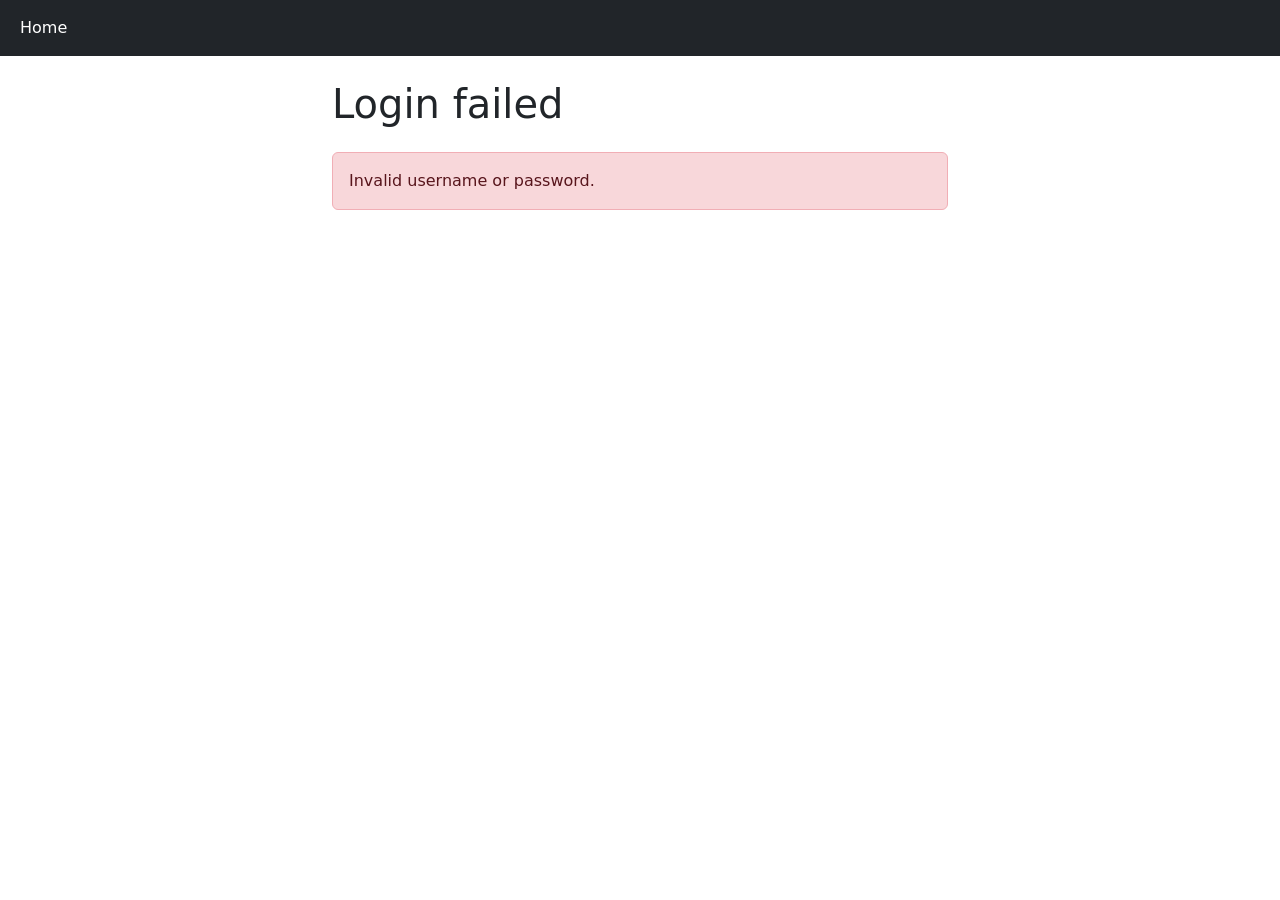
==== src/main/resources/html/login-error.html @ 875b210c "Work with relative links" ====
<!doctype html>
<html lang="en">
  <head>
    <meta charset="utf-8">
    <meta name="viewport" content="width=device-width, initial-scale=1">
    <link href="https://cdn.jsdelivr.net/npm/bootstrap@5.2.3/dist/css/bootstrap.min.css" rel="stylesheet" integrity="sha384-rbsA2VBKQhggwzxH7pPCaAqO46MgnOM80zW1RWuH61DGLwZJEdK2Kadq2F9CUG65" crossorigin="anonymous">
    <title>RSTM Sample Service</title>
  </head>
  <body>
    <nav class="navbar navbar-expand-sm navbar-dark bg-dark">
      <div class="container-fluid">
        <button class="navbar-toggler" type="button" data-bs-toggle="collapse" data-bs-target="#navbarSupportedContent" aria-controls="navbarSupportedContent" aria-expanded="false" aria-label="Toggle navigation">
          <span class="navbar-toggler-icon"></span>
        </button>
        <div class="collapse navbar-collapse" id="navbarSupportedContent">
          <ul class="navbar-nav me-auto mb-2 mb-lg-0">
            <li class="nav-item">
              <a class="nav-link active" href=".">Home</a>
            </li>
          </ul>
        </div>  
      </div>
    </nav>
    <div class="container" style="max-width: 640px">
      <h1 class="my-4">Login failed</h1>
      <div class="alert alert-danger">
        Invalid username or password.
      </div>
    </div>
    <script src="https://cdn.jsdelivr.net/npm/bootstrap@5.2.3/dist/js/bootstrap.bundle.min.js" integrity="sha384-kenU1KFdBIe4zVF0s0G1M5b4hcpxyD9F7jL+jjXkk+Q2h455rYXK/7HAuoJl+0I4" crossorigin="anonymous"></script>
  </body>
</html>
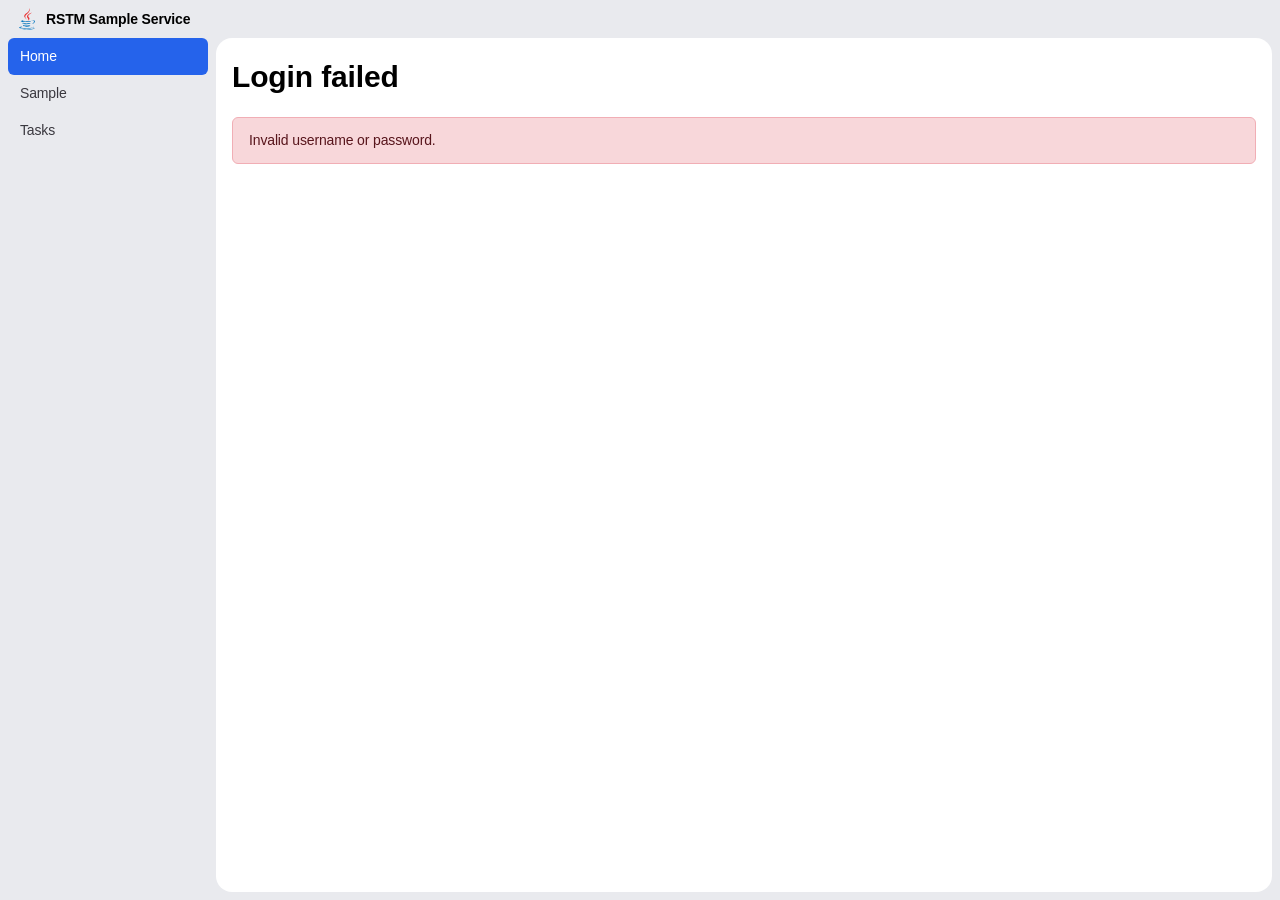
==== commit 07328064: "Adapt to rstm.css, remove Bootstrap" ====
--- a/src/main/resources/html/login-error.html
+++ b/src/main/resources/html/login-error.html
@@ -1,32 +1,27 @@
 <!doctype html>
 <html lang="en">
-  <head>
-    <meta charset="utf-8">
-    <meta name="viewport" content="width=device-width, initial-scale=1">
-    <link href="https://cdn.jsdelivr.net/npm/bootstrap@5.2.3/dist/css/bootstrap.min.css" rel="stylesheet" integrity="sha384-rbsA2VBKQhggwzxH7pPCaAqO46MgnOM80zW1RWuH61DGLwZJEdK2Kadq2F9CUG65" crossorigin="anonymous">
-    <title>RSTM Sample Service</title>
-  </head>
-  <body>
-    <nav class="navbar navbar-expand-sm navbar-dark bg-dark">
-      <div class="container-fluid">
-        <button class="navbar-toggler" type="button" data-bs-toggle="collapse" data-bs-target="#navbarSupportedContent" aria-controls="navbarSupportedContent" aria-expanded="false" aria-label="Toggle navigation">
-          <span class="navbar-toggler-icon"></span>
-        </button>
-        <div class="collapse navbar-collapse" id="navbarSupportedContent">
-          <ul class="navbar-nav me-auto mb-2 mb-lg-0">
-            <li class="nav-item">
-              <a class="nav-link active" href=".">Home</a>
-            </li>
-          </ul>
-        </div>  
-      </div>
-    </nav>
-    <div class="container" style="max-width: 640px">
-      <h1 class="my-4">Login failed</h1>
-      <div class="alert alert-danger">
-        Invalid username or password.
-      </div>
+<head>
+  <meta charset="utf-8">
+  <meta name="viewport" content="width=device-width, initial-scale=1">
+  <title>Login Failed</title>
+  <link rel="icon" href="images/java-logo.ico">
+  <link rel="stylesheet" href="rstm.css">
+</head>
+<body>
+  <header>
+    <img src="images/java-logo.svg" alt="Java Logo">
+    <span>RSTM Sample Service</span>
+  </header>
+  <nav>
+    <a href="" class="rstm-active">Home</a>
+    <a href="app/pages/sample">Sample</a>
+    <a href="app/pages/tasks">Tasks</a>
+  </nav>
+  <main>
+    <h1>Login failed</h1>
+    <div class="rstm-alert-error">
+      Invalid username or password.
     </div>
-    <script src="https://cdn.jsdelivr.net/npm/bootstrap@5.2.3/dist/js/bootstrap.bundle.min.js" integrity="sha384-kenU1KFdBIe4zVF0s0G1M5b4hcpxyD9F7jL+jjXkk+Q2h455rYXK/7HAuoJl+0I4" crossorigin="anonymous"></script>
-  </body>
+  </main>
+</body>
 </html>
--- a/src/main/resources/html/rstm.css
+++ b/src/main/resources/html/rstm.css
@@ -0,0 +1,504 @@
+/* ****** Variables ****** */
+
+:root {
+    --nav-color: #3a383f;
+    --nav-bgcolor: #e9eaee;
+    --nav-icon-color: #9c9fa9;
+    --nav-hover-bgcolor: #d9d9de;
+
+    --text-color: #000000;
+    --text-bgcolor: #ffffff;
+    --table-bgcolor: #fbfafd;
+    --hover-bgcolor: #f5f5f5;
+    --border-color: #dcdcde;
+
+    --button-color: #2563eb;
+    --button-hover-color: #0a58ca;
+    --button-outline-color: #cccccc;
+
+    --focus-border-color: #93c5fd;
+    --focus-shadow-color: #2563eb1f; /* --button-color with transparency */
+
+    --font: -apple-system, BlinkMacSystemFont, 'Segoe UI', Roboto, 'Helvetica Neue', sans-serif;
+}
+
+/* ****** Reset ****** */
+
+*, *::before, *::after {
+    box-sizing: border-box;
+}
+
+body {
+    margin: 0;
+    color: var(--text-color);
+    background-color: var(--nav-bgcolor);
+    font-family: var(--font);
+    font-size: 14px;
+    letter-spacing: -0.01em;
+    line-height: 1.5;
+}
+
+/* ****** Page Layout ****** */
+
+body {
+    display: grid;
+    min-height: 100vh;
+    grid-template-columns: 1fr;
+    grid-template-rows: auto auto 1fr auto;
+    grid-template-areas:
+        "header"
+        "nav"
+        "main"
+        "footer";
+}
+
+/* two-column layout not effective on tablets */
+@media (min-width: 769px) {
+    body {
+        grid-template-columns: auto 1fr;
+        grid-template-rows: auto 1fr auto;
+        grid-template-areas:
+            "header header"
+            "nav    main"
+            "footer footer";
+
+    }
+}
+
+header { grid-area: header; }
+nav    { grid-area: nav; }
+main   { grid-area: main; }
+footer { grid-area: footer; }
+
+/* ****** Header (Title Bar) ****** */
+
+header {
+    display: flex;
+    padding: 8px 16px 0 16px;
+    align-items: center; /* vertically */
+}
+
+header img {
+    height: 22px;
+}
+
+header span {
+    margin: 0 8px;
+    color: var(--text-color);
+    font-weight: 600;
+}
+
+header .rstm-left {
+    margin-left: auto; /* to be used on first left-aligned child of <header> */
+}
+
+/* ****** Navigation (Sidebar) ****** */
+
+nav {
+    margin: 0 8px 0 8px;
+    padding: 8px 0;
+}
+
+/* two-column layout not effective on tablets */
+@media (min-width: 769px) {
+    nav {
+        margin: 0 0 0 8px;
+        width: 200px;
+    }
+}
+
+nav a {
+    display: flex;
+    border-radius: 6px;
+    padding: 8px 12px;
+    color: var(--nav-color);
+    align-items: center;
+    gap: 8px;
+    text-decoration: none;
+}
+
+nav a:hover {
+    background-color: var(--nav-hover-bgcolor);
+}
+
+nav a.rstm-active {
+    color: var(--text-bgcolor);
+    background-color: var(--button-color);
+}
+
+nav a.rstm-active:hover {
+    background-color: var(--button-hover-color);
+}
+
+/* icon placeholder: small rounded square */
+nav a span.rstm-sidebar-icon {
+    width: 17px;
+    height: 17px;
+    border-radius: 4px;
+    background-color: var(--nav-icon-color);
+}
+
+nav a.rstm-active span.rstm-sidebar-icon {
+    background-color: var(--text-bgcolor);
+}
+
+/* ****** Main ****** */
+
+main {
+    margin: 8px;
+    flex: 1; /* fill available space, horizontally */
+    border-radius: 16px;
+    padding: 16px;
+    min-width: 0;
+    background-color: var(--text-bgcolor);
+}
+
+main > :first-child {
+    margin-top: 0;
+}
+
+main > :last-child {
+    margin-bottom: 0;
+}
+
+/* ****** Footer ****** */
+
+footer {
+    padding: 0 16px 8px 16px;
+    color: var(--text-color);
+    font-size: 12px;
+}
+
+/* ****** Typography ****** */
+
+h1 {
+    margin: 18px 0;
+    font-size: 30px;
+}
+
+h2 {
+    margin: 18px 0;
+    font-size: 20px;
+}
+
+h3 {
+    margin: 14px 0;
+    font-size: 16px;
+}
+
+h4, h5, h6 {
+    margin: 14px 0;
+    font-size: 14px;
+}
+
+blockquote {
+    margin: 14px 0;
+    border-left: 4px solid #a0a0a0;
+    padding-left: 12px;
+    background-color: #f0f0f0;
+}
+
+pre {
+    padding: 16px;
+    font-size: 12px;
+    background-color: #f0f0f0;
+}
+
+code {
+    background-color: #f0f0f0;
+}
+
+/* ****** Table ****** */
+
+table {
+    margin: 14px 0;
+    border: 1px solid var(--border-color);
+    border-radius: 8px;
+    border-collapse: separate; /* collapse does not work with radius */
+    border-spacing: 0;
+    overflow: hidden;
+}
+
+table th,
+table td {
+    border-bottom: 1px solid var(--border-color);
+    padding: 8px 16px;
+    text-align: left;
+    vertical-align: top;
+}
+
+table th[align="center"],
+table td[align="center"] {
+    text-align: center;
+}
+
+table th[align="right"],
+table td[align="right"] {
+    text-align: right;
+}
+
+table th {
+    background-color: var(--table-bgcolor);
+    font-weight: 600;
+}
+
+table tbody th {
+    border-right: 1px solid var(--border-color);
+}
+
+table tbody tr:hover {
+    background-color: var(--hover-bgcolor);
+}
+
+/* ****** Form Layout ****** */
+
+form.rstm-form,
+form.rstm-form-grid {
+    display: grid;
+    margin: 14px 0;
+    grid-template-columns: max-content;
+    gap: 6px 16px;
+}
+
+form.rstm-form > label,
+form.rstm-form-grid > label {
+    font-weight: 600;
+}
+
+/* two-column layout not effective on phones */
+@media (min-width: 481px) {
+
+    form.rstm-form-grid {
+        grid-template-columns: max-content max-content;
+    }
+
+    form.rstm-form-grid > label {
+        grid-column: 1;
+    }
+
+    form.rstm-form-grid > input,
+    form.rstm-form-grid > textarea,
+    form.rstm-form-grid > select,
+    form.rstm-form-grid > button,
+    form.rstm-form-grid > a,
+    form.rstm-form-grid > span {
+        grid-column: 2;
+    }
+}
+
+/* ****** Form: Input, Textarea, Select ****** */
+
+input[type="text"],
+input[type="password"],
+input[type="date"],
+input[type="time"],
+input[type="range"],
+textarea,
+select {
+    width: 240px;
+    border: 1px solid var(--border-color);
+    border-radius: 8px;
+    padding: 4px 12px;
+    color: var(--text-color);
+    background-color: var(--text-bgcolor); /* for <select> */
+    font-family: var(--font);
+    font-size: 13px;
+}
+
+input[type="date"],
+input[type="time"] {
+    width: 120px;
+}
+
+input[type="text"]:focus,
+input[type="password"]:focus,
+input[type="date"]:focus,
+input[type="time"]:focus,
+textarea:focus,
+select:focus {
+    border-color: var(--focus-border-color);
+    box-shadow: 0 0 0 3px var(--focus-shadow-color);
+    outline: none;
+}
+
+input[type="checkbox"],
+input[type="radio"],
+input[type="range"] {
+    accent-color: var(--button-color);
+}
+
+/* File inputs are notoriously hard to style. Hide <input> and style <label> as outlined button. */
+/* Clicking the label triggers the hidden file input when their 'for' and 'id' attributes are matching. */
+input[type="file"] {
+    display: none;
+}
+
+/* ****** Form or Link: Button ****** */
+
+input[type="submit"],
+button,
+a.rstm-button {
+    display: inline-block;
+    border: 1px solid var(--button-color);
+    border-radius: 8px;
+    padding: 4px 12px;
+    color: var(--text-bgcolor);
+    background-color: var(--button-color);
+    font-family: var(--font);
+    font-size: 13px;
+    text-decoration: none;
+    cursor: pointer;
+    align-self: start; /* don't stretch vertically */
+    justify-self: start; /* don't stretch horizontally */
+}
+
+input[type="submit"]:focus,
+button:hover,
+a.rstm-button:hover {
+    border-color: var(--button-hover-color);
+    background-color: var(--button-hover-color);
+}
+
+a.rstm-button-outline,
+button.rstm-button-outline,
+label.rstm-button-outline {
+    display: inline-block;
+    border: 1px solid var(--button-outline-color);
+    border-radius: 8px;
+    padding: 4px 12px;
+    color: var(--text-color);
+    background-color: transparent;
+    font-size: 13px;
+    text-decoration: none;
+    cursor: pointer;
+    align-self: start; /* don't stretch vertically */
+    justify-self: start; /* don't stretch horizontally */
+}
+
+a.rstm-button-outline:hover,
+button.rstm-button-outline:hover,
+label.rstm-button-outline:hover {
+    background-color: var(--hover-bgcolor);
+}
+
+.rstm-button-outline img {
+    width: 20px;
+    height: 20px;
+    vertical-align: middle;
+}
+
+/* ****** Link: Inputgroup ****** */
+
+.rstm-inputgroup {
+    display: flex;
+    padding: 0;
+}
+
+.rstm-inputgroup > a,
+.rstm-inputgroup > span,
+.rstm-inputgroup > input {
+    display: inline-block;
+    margin-right: -1px; /* margins must collapse */
+    border: 1px solid var(--button-outline-color);
+    border-radius: 0;
+    padding: 4px 12px;
+    color: var(--text-color);
+    font-size: 13px;
+    text-decoration: none;
+}
+
+.rstm-inputgroup > :first-child {
+    border-radius: 8px 0 0 8px;
+}
+
+.rstm-inputgroup > :last-child {
+    border-radius: 0 8px 8px 0;
+}
+
+.rstm-inputgroup > :hover {
+    background-color: var(--hover-bgcolor);
+}
+
+/* ****** Box ****** */
+
+.rstm-box {
+    margin: 0 auto 0 auto;
+    border-radius: 12px;
+    padding: 16px;
+    width: max-content;
+    background-color: var(--table-bgcolor);
+}
+
+/* ****** Icon, Avatar ****** */
+
+a.rstm-icon {
+    display: inline-flex; /* <a> must grow to contained <img> */
+    line-height: 0;
+    text-decoration: none;
+}
+
+a.rstm-icon img {
+    height: 70px;
+}
+
+a.rstm-icon:hover {
+    background-color: var(--hover-bgcolor);
+}
+
+img.rstm-avatar {
+    border-radius: 8px;
+    width: 64px;
+    height: 64px;
+}
+
+/* ****** Alert ****** */
+
+.rstm-alert-error,
+.rstm-alert-warning,
+.rstm-alert-info,
+.rstm-alert-debug {
+    margin: 14px 0;
+    border: 1px solid;
+    border-radius: 6px;
+    padding: 12px 16px;
+}
+
+.rstm-alert-error {
+    color: #58151c;
+    border-color: #f1aeb5;
+    background-color: #f8d7da;
+}
+
+.rstm-alert-warning {
+    color: #664d03;
+    border-color: #ffecb5;
+    background-color: #fff3cd;
+}
+
+.rstm-alert-info {
+    color: #0a3622;
+    border-color: #a3cfbb;
+    background-color: #d1e7dd;
+}
+
+.rstm-alert-debug {
+    color: #41464b;
+    border-color: #d3d6d8;
+    background-color: #e2e3e5;
+}
+
+/* ****** Chart (chart.js) ****** */
+
+.rstm-chart {
+    margin: 14px 0;
+    max-width: 100%;
+}
+
+/* ****** Map (leaflet.js) ****** */
+
+.rstm-map {
+    margin: 14px 0;
+    border-radius: 6px;
+    border: 1px solid var(--border-color);
+    aspect-ratio: 1 / 1;
+}
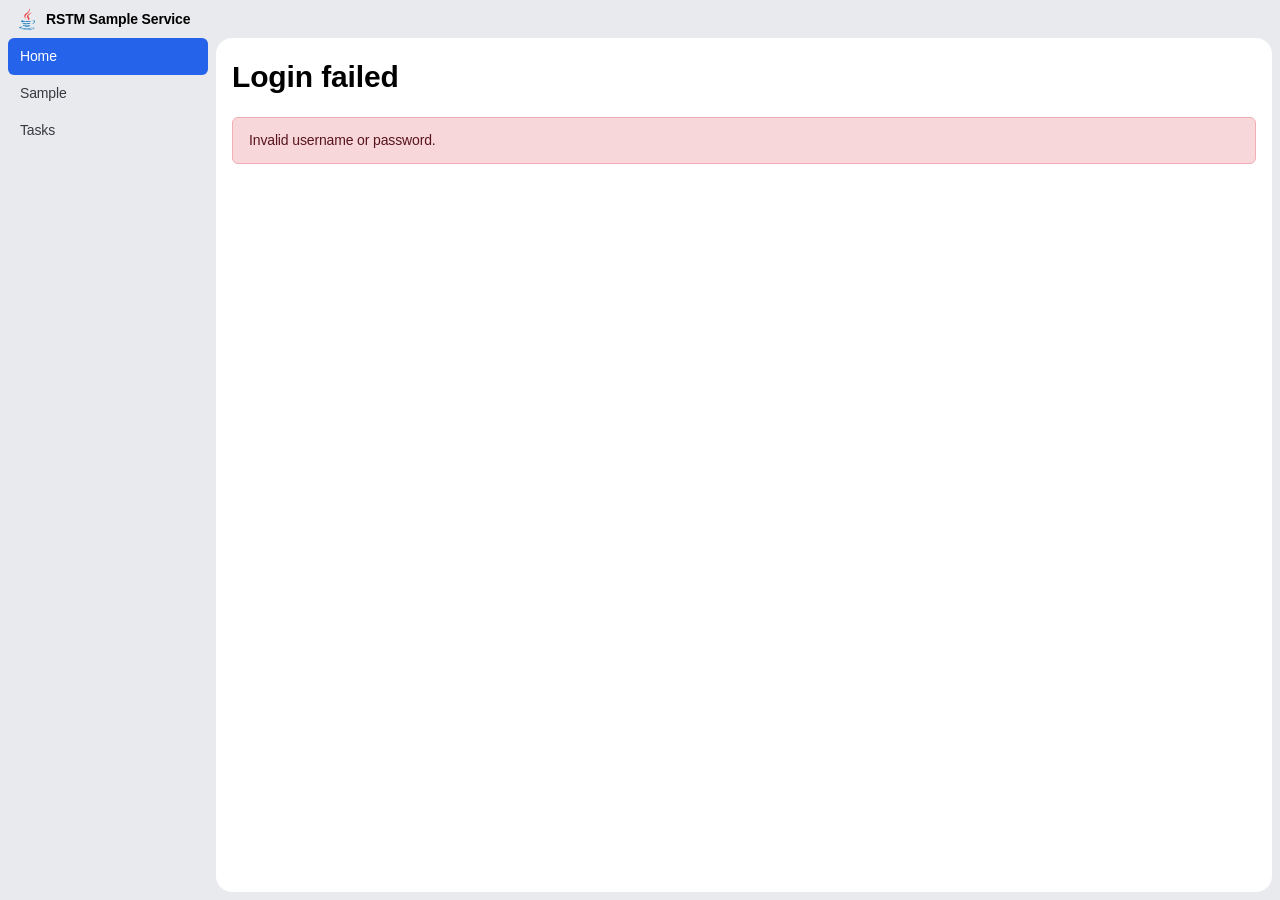
==== commit 3ceb9372: "Fix link in login error page" ====
--- a/src/main/resources/html/login-error.html
+++ b/src/main/resources/html/login-error.html
@@ -13,7 +13,7 @@
     <span>RSTM Sample Service</span>
   </header>
   <nav>
-    <a href="" class="rstm-active">Home</a>
+    <a href="." class="rstm-active">Home</a>
     <a href="app/pages/sample">Sample</a>
     <a href="app/pages/tasks">Tasks</a>
   </nav>
--- a/src/main/resources/html/rstm.css
+++ b/src/main/resources/html/rstm.css
@@ -299,15 +299,27 @@
     border: 1px solid var(--border-color);
     border-radius: 8px;
     padding: 4px 12px;
-    color: var(--text-color);
-    background-color: var(--text-bgcolor); /* for <select> */
-    font-family: var(--font);
-    font-size: 13px;
+    height: 30px;
+    background-color: var(--text-bgcolor); /* override browser defaults again */
+    font-family: var(--font); /* override browser defaults again */
+    font-size: 14px; /* override browser defaults again */
 }
 
 input[type="date"],
 input[type="time"] {
-    width: 120px;
+    width: 140px;
+}
+
+input[type="checkbox"],
+input[type="radio"],
+input[type="range"] {
+    accent-color: var(--button-color);
+}
+
+/* File inputs are notoriously hard to style. Hide <input> and style <label> as outlined button. */
+/* Clicking the label triggers the hidden file input when their 'for' and 'id' attributes are matching. */
+input[type="file"] {
+    display: none;
 }
 
 input[type="text"]:focus,
@@ -321,70 +333,48 @@
     outline: none;
 }
 
-input[type="checkbox"],
-input[type="radio"],
-input[type="range"] {
-    accent-color: var(--button-color);
-}
-
-/* File inputs are notoriously hard to style. Hide <input> and style <label> as outlined button. */
-/* Clicking the label triggers the hidden file input when their 'for' and 'id' attributes are matching. */
-input[type="file"] {
-    display: none;
-}
-
 /* ****** Form or Link: Button ****** */
 
 input[type="submit"],
 button,
-a.rstm-button {
-    display: inline-block;
+.rstm-button,
+.rstm-button-outline {
+    display: inline-flex; /* for <a> with <img> */
     border: 1px solid var(--button-color);
     border-radius: 8px;
     padding: 4px 12px;
+    height: 30px;
     color: var(--text-bgcolor);
     background-color: var(--button-color);
     font-family: var(--font);
-    font-size: 13px;
     text-decoration: none;
     cursor: pointer;
+    vertical-align: middle; /* don't align on text baseline */
+    align-items: center; /* for flex */
+    gap: 8px; /* for flex */
     align-self: start; /* don't stretch vertically */
     justify-self: start; /* don't stretch horizontally */
 }
 
 input[type="submit"]:focus,
 button:hover,
-a.rstm-button:hover {
-    border-color: var(--button-hover-color);
+.rstm-button:hover {
     background-color: var(--button-hover-color);
 }
 
-a.rstm-button-outline,
-button.rstm-button-outline,
-label.rstm-button-outline {
-    display: inline-block;
-    border: 1px solid var(--button-outline-color);
-    border-radius: 8px;
-    padding: 4px 12px;
+.rstm-button-outline {
+    border-color: var(--button-outline-color);
     color: var(--text-color);
     background-color: transparent;
-    font-size: 13px;
-    text-decoration: none;
-    cursor: pointer;
-    align-self: start; /* don't stretch vertically */
-    justify-self: start; /* don't stretch horizontally */
-}
-
-a.rstm-button-outline:hover,
-button.rstm-button-outline:hover,
-label.rstm-button-outline:hover {
+}
+
+.rstm-button-outline:hover {
     background-color: var(--hover-bgcolor);
 }
 
 .rstm-button-outline img {
     width: 20px;
     height: 20px;
-    vertical-align: middle;
 }
 
 /* ****** Link: Inputgroup ****** */
@@ -402,8 +392,8 @@
     border: 1px solid var(--button-outline-color);
     border-radius: 0;
     padding: 4px 12px;
+    height: 30px;
     color: var(--text-color);
-    font-size: 13px;
     text-decoration: none;
 }
 
@@ -423,22 +413,21 @@
 
 .rstm-box {
     margin: 0 auto 0 auto;
+    border: 2px solid var(--button-outline-color);
     border-radius: 12px;
     padding: 16px;
     width: max-content;
-    background-color: var(--table-bgcolor);
 }
 
 /* ****** Icon, Avatar ****** */
 
 a.rstm-icon {
     display: inline-flex; /* <a> must grow to contained <img> */
-    line-height: 0;
     text-decoration: none;
 }
 
 a.rstm-icon img {
-    height: 70px;
+    height: 64px;
 }
 
 a.rstm-icon:hover {
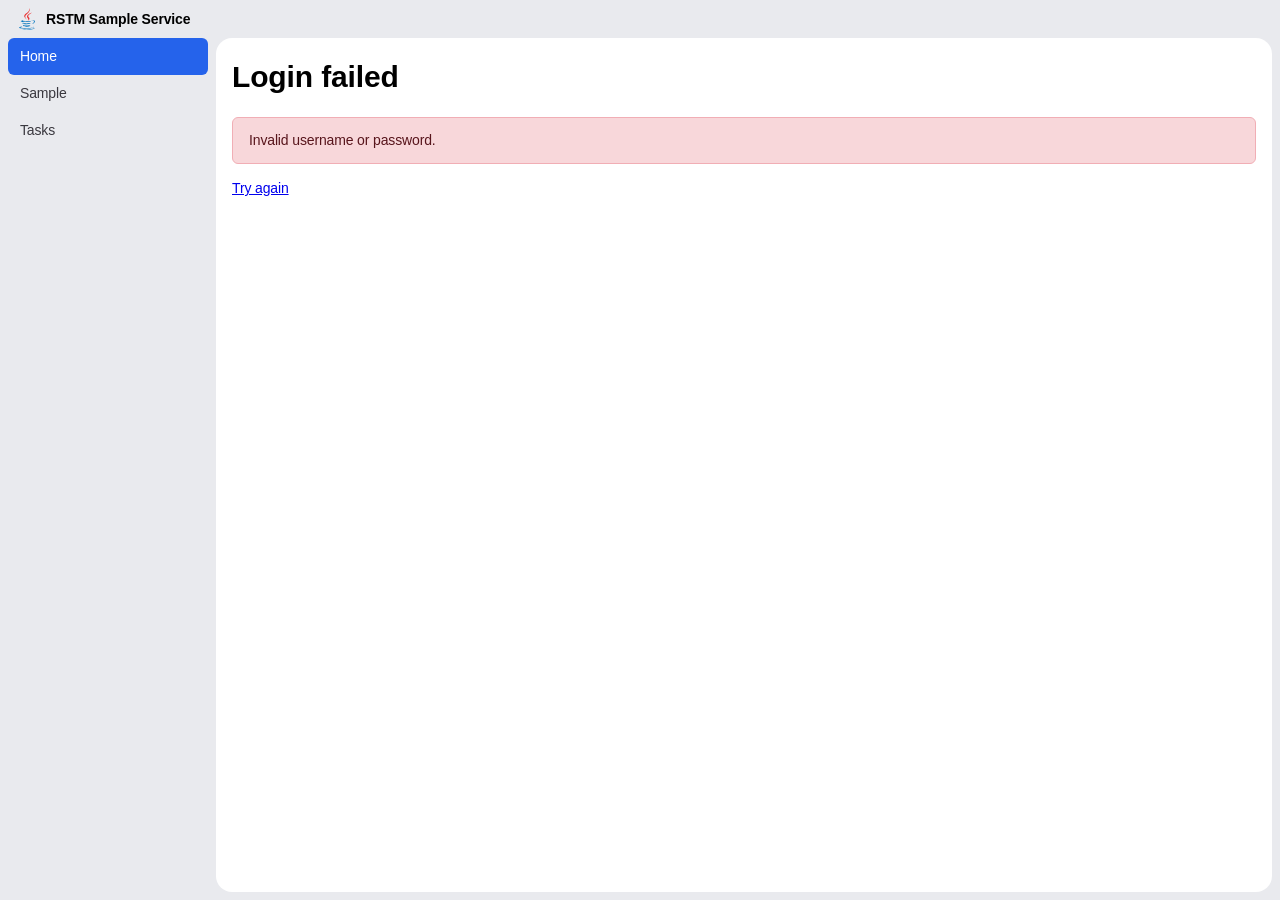
==== commit b2d0b397: "Use t:raw template for JSON" ====
--- a/src/main/resources/html/login-error.html
+++ b/src/main/resources/html/login-error.html
@@ -22,6 +22,7 @@
     <div class="rstm-alert-error">
       Invalid username or password.
     </div>
+    <p><a href="login.html">Try again</a></p>
   </main>
 </body>
 </html>
--- a/src/main/resources/html/rstm.css
+++ b/src/main/resources/html/rstm.css
@@ -290,6 +290,7 @@
 
 input[type="text"],
 input[type="password"],
+input[type="number"],
 input[type="date"],
 input[type="time"],
 input[type="range"],
@@ -306,7 +307,8 @@
 }
 
 input[type="date"],
-input[type="time"] {
+input[type="time"],
+input[type="number"] {
     width: 140px;
 }
 
@@ -324,6 +326,7 @@
 
 input[type="text"]:focus,
 input[type="password"]:focus,
+input[type="number"]:focus,
 input[type="date"]:focus,
 input[type="time"]:focus,
 textarea:focus,
